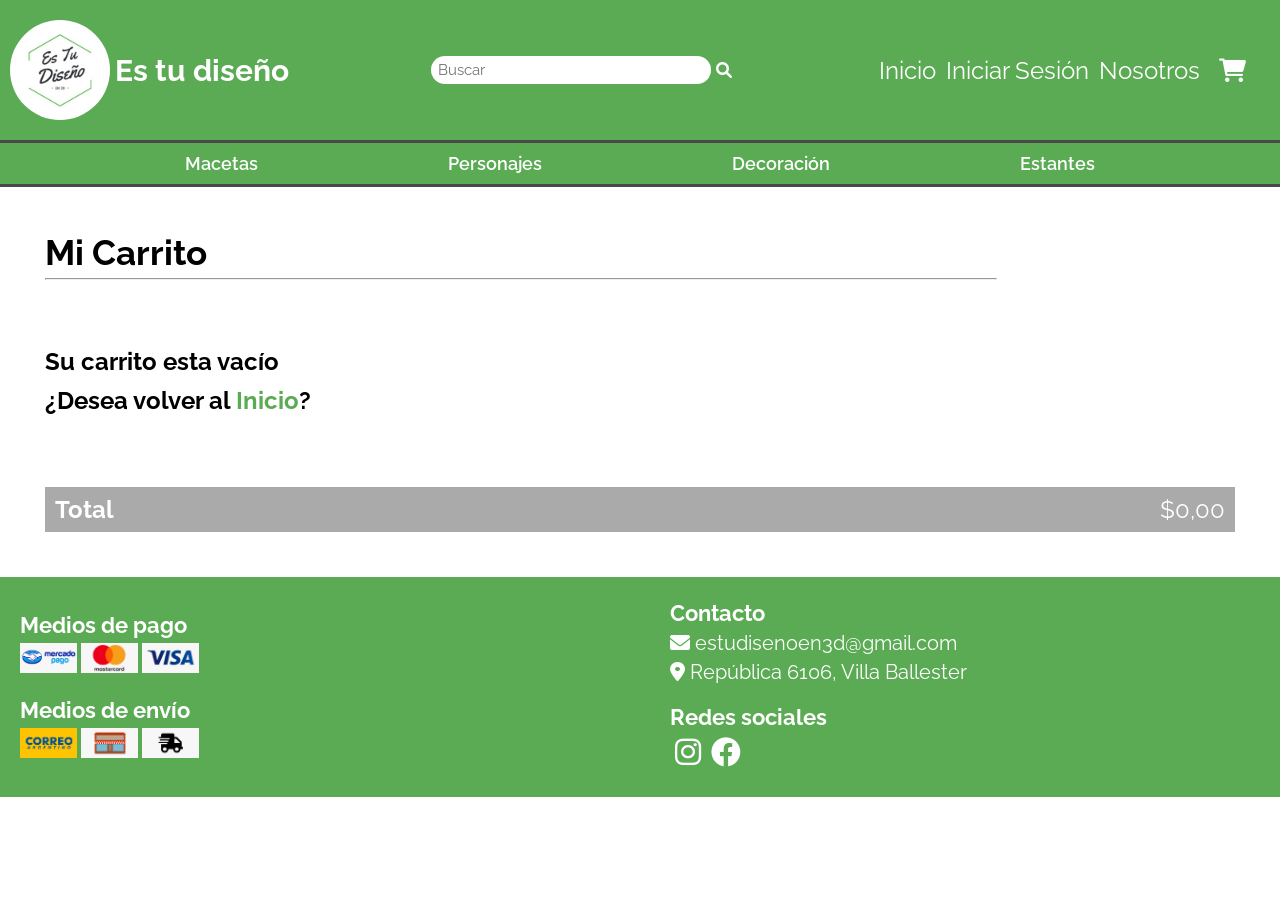
==== pages/carrito.html @ 05a71d56 "Agrega base del proyecto" ====
<!DOCTYPE html>
<html lang="en">
<head>
    <meta charset="UTF-8">
    <meta http-equiv="X-UA-Compatible" content="IE=edge">
    <meta name="viewport" content="width=device-width, initial-scale=1.0">
    <title>Carrito</title>
    <link rel="shortcut icon" href="Img/logo.png">
    <!-- Font Family -->
    <link href="https://fonts.googleapis.com/css2?family=Raleway:wght@300&display=swap" rel="stylesheet">
    <!-- Stylesheet -->
    <link rel="stylesheet" href="../style.css">
     <!-- Font Awesome -->
    <link href="https://cdnjs.cloudflare.com/ajax/libs/font-awesome/6.0.0/css/all.min.css" rel="stylesheet"/>
</head>
<body>
    <header>
        <nav class="navSuperior">
            <div class="logo">
                <a href="../index.html">
                    <img src="../Img/logo.jpeg" alt="logo es tu diseño">
                    <h1>Es tu diseño</h1>
                </a>
            </div>
            <div class="buscador">
                <input type="text" placeholder="Buscar" ><a href="#" class="fa-solid fa-search"></a>
            </div>
                <label for="menu" class="menuHamburguesa">
                    <i class="fa-solid fa-bars"></i>
                </label>
                <input type="checkbox" id="menu">
            <div class="seccionesContainer"> 
                <ul class="secciones">
                    <label for="menu" class="cerrarMenu">
                        <i class="fa-solid fa-circle-xmark"></i>
                    </label>
                    <li><a href="../index.html">Inicio</a></li>
                    <li><a href="cuenta.html">Iniciar Sesión</a></li>
                    <li><a href="nosotros.html">Nosotros</a></li>
                    <li id="seccionCarrito"><a href="carrito.html" class="fa-solid fa-cart-shopping"></a></li>
                </ul>
            </div>
        </nav>
        <nav class="navInferior">
            <ul class="categorias">
                <li><a href="macetas.html">Macetas</a></li>
                <li><a href="#">Personajes</a></li>
                <li><a href="#">Decoración</a></li>
                <li><a href="#">Estantes</a></li>
            </ul>
        </nav>
    </header>
    <main>
        <section class="carrito">
            <article class="h2">
                <h2>Mi Carrito</h2><hr>
            </article>
            <article class="h4">
                <h4>Su carrito esta vacío</h4>
                <h4>¿Desea volver al <a href="../index.html">Inicio</a>?</h4>
            </article>
            <article class="carritoTotal">
                <h6>Total</h6>
                <span>$0,00</span>
            </article>
        </section>
    </main>
    <footer>
        <section class="footerMetodos">
            <article class="pagos">
                <h4>Medios de pago</h4>
                <div>
                    <img src="../Img/mercadopago.png" alt="Mercado Pago">
                    <img src="../Img/mastercard.png" alt="Mastercard">
                    <img src="../Img/visa.png" alt="Visa">
                </div>
            </article>
            <article class="envios">
                <h4>Medios de envío</h4>
                <div>
                    <img src="../Img/correo-argentino.png" alt="Correo Argentino">
                    <img src="../Img/retiro-local.png" alt="Retiro local">
                    <img src="../Img/personalizado.png" alt="Personalizado">
                </div>
            </article>
        </section>
        <section class="footerInfo">
            <article class="contacto">
                <h4>Contacto</h4>
                <ul>
                    <li><i class="fa-solid fa-envelope"></i>estudisenoen3d@gmail.com</li>
                    <li><i class="fa-solid fa-location-dot"></i>República 6106, Villa Ballester</li>
                </ul>
            </article>
            <article class="redesSociales">
                <h4>Redes sociales</h4>
                <ul>
                    <li><a href="https://www.instagram.com/es.tu.diseno/" class="fa-brands fa-instagram"></a></li>
                    <li><a href="https://www.facebook.com/estudiseno-2358036297771299" class="fa-brands fa-facebook"></a></li>
                </ul>
            </article>
        </section>
    </footer>
</body>
</html>
---- style.css ----
* {
    padding: 0;
    margin: 0;
    list-style: none;
    text-decoration: none;
    box-sizing: border-box;
    font-family: 'Raleway', sans-serif;
}

body {
    display: grid;
    grid-template-rows: auto auto 320px;
}

/* HEADER */

header {
    background-color: rgb(91, 171, 84);
    display: flex;
    flex-direction: column;
}

.navSuperior {
    display: flex;
    justify-content: space-between;
    margin: 0 10px;
}

.logo a {
    display: flex;
    align-items: center;
    margin: 20px 0;
}

.logo img {
    height: 80px;
    border-radius: 50%;
}

.logo h1 {
    display: none;
}

.buscador {
    display: flex;
    justify-content: center;
    align-items: center;
}

.buscador input{
    min-width: 160px;
    padding-left: 7px;
    line-height: 25px;
    background: white;
    color: rgb(99, 173, 88);
    border: none;
    border-radius: 18px;
    margin-right: 5px;
}

.menuHamburguesa {
    display: flex;
    justify-content: center;
    align-items: center;
    margin-right: 8px;
    font-size: 25px;
    color: white;
  }
  
input#menu {
    display: none;
}

input#menu:checked ~ .seccionesContainer {
    display: block;
} 
  
.seccionesContainer {
    display: none;
    position: fixed;
    top: 0;
    left: 0;
    width: 100%; 
    height: 200px;
    background-color: rgb(91, 171, 84);
}
  
.cerrarMenu {
    position: absolute;
    top: 15px;
    right: 15px;
    font-size: 20px;
    color: rgb(27, 27, 27);
}

.secciones {
    margin: 15px;
    display: flex;
    flex-direction: column;
    align-content: center;
    align-items: center;
}

.secciones li {
    display: flex;
    font-size: 24px;
    margin: 5px 0;
    padding: 0 8px;
    background-color: rgb(163, 224, 174);
    border-radius: 15px;
}

.secciones li a {
    color: rgb(48, 48, 48);
}

#seccionCarrito {
    padding: 9px;
    border-radius: 50%;
}

.navInferior {
    display: flex;
    justify-content: center;
    border-top: 3px solid rgb(73, 73, 73);
    border-bottom: 3px solid rgb(73, 73, 73);
}

.categorias {
    display: flex;
    width: calc(100vw - 19px);
    justify-content: space-evenly;
}

.categorias li {
    display: flex;
    font-size: 12px;
    font-weight: 600;
    margin: 10px 15px;
    color: white;
}

header a {
    color: white;
}

/* MEDIA QUERIES */

@media screen and (min-width: 768px) {

    body {
        display: grid;
        grid-template-rows: auto auto 220px;
    }

    .logo img {
        height: 100px;
    }

    .logo h1 {
        display: flex;
        display: inline-block;
        font-size: 30px;
        margin-left: 5px;
    }

    .buscador input {
        min-width: 200px;
        line-height: 28px;
        font-size: 15px;
    }

    .categorias li {
        font-size: 16px;
    }
    
}

@media screen and (min-width:1100px) {
    
    .buscador input {
        min-width: 280px;
    }

    .menuHamburguesa {
        display: none;
    }
    
    .cerrarMenu {
        display: none;
    }
    
    .seccionesContainer {
        display: flex;
        position: inherit;
        width: auto;
        height: auto;
        align-items: center;
    }
    
    .seccionesContainer ul {
        flex-direction: row;
        justify-content: space-evenly;
    }

    .secciones {
        margin: 0 10px 0 0;
        width: 100%;
        align-items: center;
    }

    .secciones li {
        background-color: transparent;
        padding: 0;
        margin: 0 5px;
    }

    .secciones li a {
        color: white;
    }

    #seccionCarrito {
        border-radius: none;
    }

    .categorias li {
        font-size: 18px;
    }
}

/* END HEADER */


/* MAIN INDEX */

.carrusel {
    width: 100%;
    height: 70vh;
    background-image: url("Img/Oferta.jpeg");
    background-repeat: no-repeat;
    background-position: center;
    background-size: cover;
}

.division {
    background-color: rgb(163, 224, 174);
    height: 40px;
    margin-bottom: 20px;
}

.productos {
    display: flex;
    justify-content: space-evenly;
    align-content: flex-end;
    flex-wrap: wrap;
}

.productos article {
    display: flex;
    flex-direction: column;
    margin: 0 10px 20px;
    border: 3px solid rgb(73, 73, 73);
    border-radius: 5px;
}

.productos img {
    border-bottom: 3px solid rgb(73, 73, 73);
    height: 190px;
}

.productos h4 {
    text-align: center;
    font-size: 15px;
    margin-top: 5px;
}

.productos h6 {
    text-align: center;
    font-size: 12px;
    margin-bottom: 5px;
}

/* MEDIA QUERIES */

@media screen and (min-width: 768px) {
    
    .productos img {
        height: 220px;
    }

    .productos h4 {
        font-size: 18px;
    }

    .productos h6 {
        font-size: 15px;
    }

}

@media screen and (min-width: 1100px) {

    .productos img {
        height: 300px;
    }

    .productos h4 {
        font-size: 22px;
    }

    .productos h6 {
        font-size: 18px;
    }
}

/* END MAIN INDEX */


/* MAIN CUENTA */

.cuentaContainer {
    display: flex;
    justify-content: center;
    background-image: url(Img/fondo.jpeg);
    background-repeat: no-repeat;
    background-position: center center;
    background-size: cover;
}

.cuenta {
    display: flex;
    flex-direction: column;
    align-items: center;
    width: 200px;
    margin: 20px;
    padding: 20px;
    background-color: rgb(163, 224, 174);
}

.cuentaForm legend {
    font-size: 20px;
    font-weight: 600;
    border-bottom: 1px solid rgb(48, 48, 48);;
}

.cuentaForm input {
    padding-left: 5px;
    margin: 20px 0;
    width: 100%;
    max-width: 300px;
    height: 25px;
    font-size: 15px;
}

.buttonContainer {
    display: flex;
    justify-content: center;
}

.buttonContainer button {
    padding: 5px;
    font-size: 15px;
    font-weight: 600;
}

.cuenta h4 {
    font-size: 15px;
    margin-top: 15px;
}

.cuenta a {
    color: white
}

/* MEDIA QUERIES */

@media screen and (min-width: 768px) {

    .cuenta {
        width: 300px;
        margin: 30px;
        padding: 30px 40px;
    }

    .cuentaForm legend {
        font-size: 25px;
    }

    .buttonContainer button {
        font-size: 18px;
    }

    .cuenta h4 {
        font-size: 18px;
    }
}


@media screen and (min-width: 1100px) {

    .cuenta {
        width: 350px;
        padding: 50px 40px;
    }

    .cuentaForm legend {
        font-size: 28px;
    }

    .cuentaForm input {
        height: 28px;
    }

    .buttonContainer button {
        font-size: 20px;
    }

    .cuenta h4 {
        font-size: 20px;
    }
}
/* END MAIN CUENTA */


/* MAIN NOSOTROS */

.nosotros {
    display: flex;
    flex-direction: column;
    margin: 30px 50px;
}

.nosotros h2 {
    font-size: 25px;
    text-align: center;
}

.nosotros p {
    font-size: 15px;
    margin-top: 10px;
}

/* MEDIA QUERIES */

@media screen and (min-width: 768px) {
    
    .nosotros {
        margin: 50px 90px;
    }
    
    .nosotros h2 {
        font-size: 30px;
        text-align: center;
    }
    
    .nosotros p {
        font-size: 20px;
        margin-top: 20px;
    }
}

@media screen and (min-width: 1100px) {

    .nosotros {
        margin: 80px 120px;
    
    }
    
    .nosotros h2 {
        font-size: 35px;
    }
    
    .nosotros p {
        font-size: 20px;
    }
}

/* END MAIN NOSOTROS */


/* MAIN CARRITO */

.carrito {
    display: flex;
    flex-direction: column;
    justify-content: space-between;
    margin: 25px;
    min-height: 300px;
}

.carrito h2 {
    font-size: 22px;
}

.carrito hr {
    margin: 5px 0;
    width: 80%;
}

.carrito h4 {
    font-size: 18px;
    margin-bottom: 10px;
}

.carrito a {
    color: rgb(91, 171, 84);
}

.carritoTotal {
    display: flex;
    justify-content: space-between;
    align-items: center;
    padding: 8px 10px;
    width: 100%;
    background-color: rgb(170, 170, 170);
}

.carritoTotal h6 {
    font-size: 18px;
    color: white;
}

.carritoTotal span {
    font-size: 18px;
    color: white;
}

/* MEDIA QUERIES */

@media screen and (min-width: 768px) {

    .carrito {
        margin: 35px;
    }

    .carrito h2 {
        font-size: 28px;
    }
}

@media screen and (min-width: 1100px) {

    .carrito {
        margin: 45px;
    }

    .carrito h2 {
        font-size: 35px;
    }

    .carrito h4 {
        font-size: 24px;
    }

    .carritoTotal h6 {
        font-size: 24px;
    }
    
    .carritoTotal span {
        font-size: 24px;
    }    
}

/* END MAIN CARRITO */


/* MAIN MACETAS */

.macetasMain {
    display: flex;
    flex-direction: column;
    padding-bottom: 20px;
}

.filtrarMacetasContainer {
    display: flex;
    justify-content: center;
    margin: 20px;
}

.categoriasMacetas h2 {
    font-size: 24px;
    margin-bottom: 10px;
}

.categoriasMacetas h3 {
    font-size: 15px;
}

.categoriasMacetas h3 a {
    color: rgb(48, 48, 48);
}

.filtrarMacetas {
    display: flex;
    align-items: center;
    margin-left: 50px;
}

.filtrarMacetas select {
    font-size: 15px;
}

.categoriasMacetas {
    display: flex;
    flex-direction: column;
}

.productosMacetas {
    display: flex;
    justify-content: space-evenly;
    align-items: flex-end;
    flex-wrap: wrap;
}

.productosMacetas article {
    margin: 5px 10px;
    border: 3px solid rgb(73, 73, 73);
    border-radius: 5px;
}

.productosMacetas img {
    border-bottom: 3px solid rgb(73, 73, 73);
    height: 190px;
}

.productosMacetas h4 {
    text-align: center;
    font-size: 15px;
    margin-top: 5px;
}

.productosMacetas h6 {
    text-align: center;
    font-size: 12px;
    margin-bottom: 5px;
}

/* MEDIA QUERIES */ 

@media screen and (min-width: 768px) {
    
    .categoriasMacetas h2 {
        font-size: 28px;
    }
    
    .categoriasMacetas h3 {
        font-size: 18px;
    }
    .filtrarMacetas select {
        font-size: 18px;
    }

    .productosMacetas h4 {
        font-size: 18px;
    }

    .productosMacetas img {
        height: 220px;
    }

    .productosMacetas h6 {
        font-size: 15px;
    }
}

@media screen and (min-width: 1100px) {

    .categoriasMacetas h2 {
        font-size: 35px;
    }
    
    .categoriasMacetas h3 {
        font-size: 24px;
    }
    .filtrarMacetas select {
        font-size: 24px;
    }

    .productosMacetas img {
        height: 300px;
    }

    .productosMacetas h4 {
        font-size: 22px;
    }

    .productosMacetas h6 {
        font-size: 18px;
    }
}

/* END MAIN MACETAS */


/* FOOTER */

footer {
    display: flex;
    flex-direction: column;
    background-color: rgb(91, 171, 84);
    color: white;
}

.footerMetodos {
    display: flex;
    flex-direction: column;
    justify-content: space-evenly;
    margin: 15px 0 15px 20px;
}

footer h4 {
    font-size: 15px;
}

.pagos {
    display: flex;
    flex-direction: column;
}

.pagos img {
    margin-top: 5px;
    height: 25px;
}

.envios {
    display: flex;
    flex-direction: column;
}

.envios img {
    margin-top: 5px;
    height: 25px;
}

.footerInfo {
    display: flex;
    flex-direction: column;
    margin-left: 20px;
}

.contacto {
    display: flex;
    flex-direction: column;
    margin-bottom: 20px;
}

.contacto ul li {
    display: flex;
    align-items: center;
    margin-top: 5px;
}

.contacto ul li i {
    padding-right: 5px;
}

.redesSociales {
    display: flex;
    flex-direction: column;
} 

.redesSociales ul {
    display: flex;
}

.redesSociales ul li {
    margin: 5px;
    font-size: 30px;
    color: white;
}

.redesSociales ul li a {
    color: white;
}

/* MEDIA QUERIES */

@media screen and (min-width: 768px) {
    
    footer {
        display: grid;
        grid-template-columns: repeat(2, 1fr);
    }

    footer h4 {
        font-size: 18px;
    }

    .footerInfo {
        justify-content: center;
        margin: 0;
        padding-left: 30px;
    }
}

@media screen and (min-width: 1100px) {

    footer h4 {
        font-size: 22px;
    }

    .footerMetodos img {
        height: 30px;
    }

    .footerInfo li {
        font-size: 20px;
    }
}

/* END FOOTER */
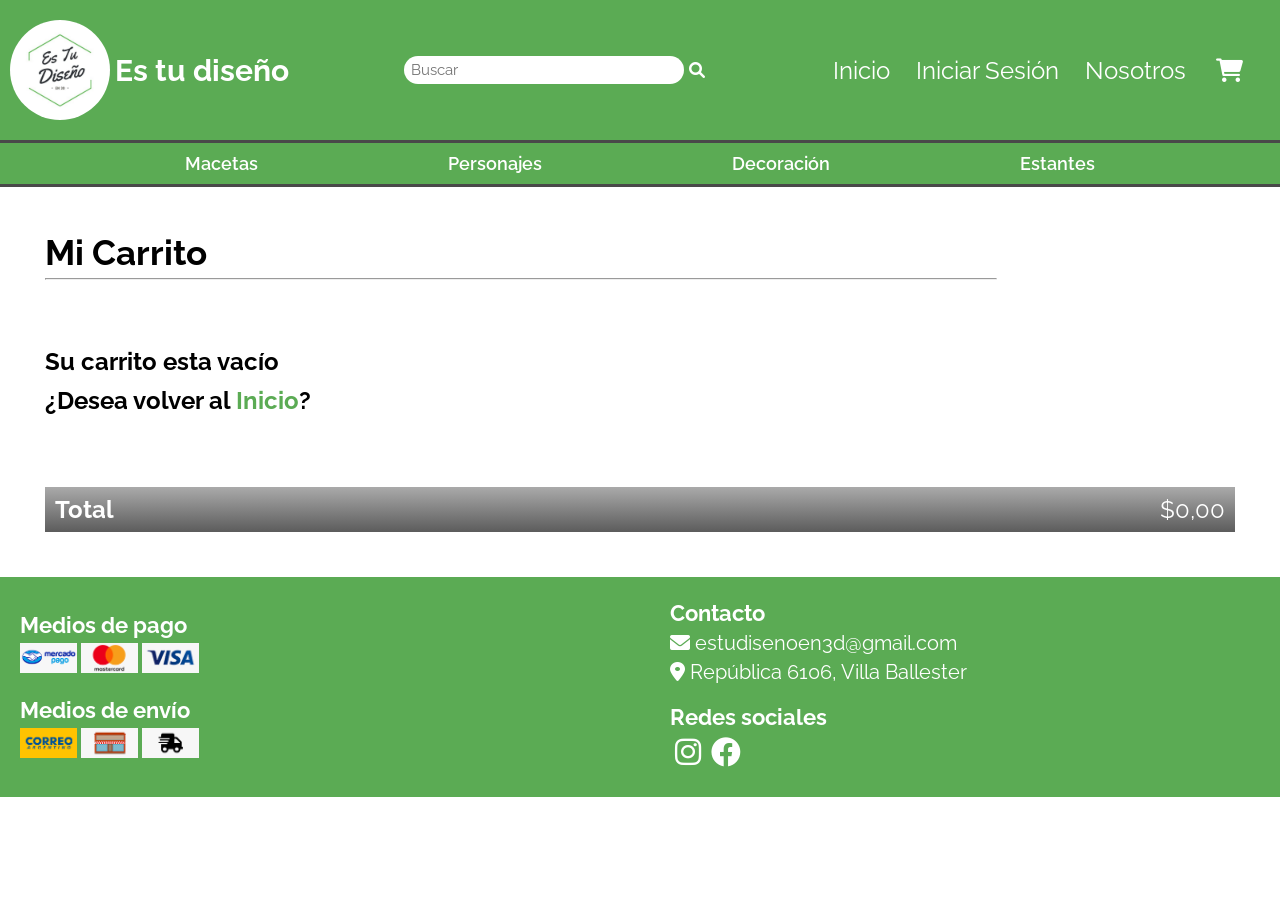
==== commit e716318f: "agrega animaciones" ====
--- a/pages/carrito.html
+++ b/pages/carrito.html
@@ -5,7 +5,7 @@
     <meta http-equiv="X-UA-Compatible" content="IE=edge">
     <meta name="viewport" content="width=device-width, initial-scale=1.0">
     <title>Carrito</title>
-    <link rel="shortcut icon" href="Img/logo.png">
+    <link rel="shortcut icon" href="../Img/logo.png">
     <!-- Font Family -->
     <link href="https://fonts.googleapis.com/css2?family=Raleway:wght@300&display=swap" rel="stylesheet">
     <!-- Stylesheet -->
--- a/style.css
+++ b/style.css
@@ -39,6 +39,10 @@
 
 .logo h1 {
     display: none;
+}
+
+.logo:hover {
+    transform: scale(0.95);
 }
 
 .buscador {
@@ -58,6 +62,25 @@
     margin-right: 5px;
 }
 
+.buscador input:hover {
+    background: rgb(226, 226, 226);
+}
+
+.buscador input:focus {
+    background: rgb(90, 90, 90);
+    color: white;
+    outline: none;
+}
+
+.buscador a:hover {
+    color: rgb(226, 226, 226);
+    transform: scale(0.95);
+}
+
+.buscador a:active {
+    color: rgb(27, 27, 27);
+}
+
 .menuHamburguesa {
     display: flex;
     justify-content: center;
@@ -65,8 +88,12 @@
     margin-right: 8px;
     font-size: 25px;
     color: white;
-  }
-  
+}
+ 
+.menuHamburguesa:active {
+    color: rgb(27, 27, 27);
+}
+
 input#menu {
     display: none;
 }
@@ -93,6 +120,10 @@
     color: rgb(27, 27, 27);
 }
 
+.cerrarMenu:active {
+    color: rgb(230, 230, 230);
+}
+
 .secciones {
     margin: 15px;
     display: flex;
@@ -110,8 +141,16 @@
     border-radius: 15px;
 }
 
+.secciones li:active {
+    background-color: rgb(48, 48, 48);
+}
+
 .secciones li a {
     color: rgb(48, 48, 48);
+}
+
+.secciones li a:active {
+    color: rgb(230, 230, 230);
 }
 
 #seccionCarrito {
@@ -138,6 +177,15 @@
     font-weight: 600;
     margin: 10px 15px;
     color: white;
+}
+
+.categorias li a:hover {
+    color: rgb(226, 226, 226);
+    transform: scale(0.95);
+}
+
+.categorias li a:active {
+    color: rgb(27, 27, 27);
 }
 
 header a {
@@ -215,12 +263,33 @@
         margin: 0 5px;
     }
 
+    .secciones li:active {
+        background-color: transparent;
+    }
+
     .secciones li a {
+        padding: 4px 8px;
         color: white;
     }
 
+    .secciones li a:hover {
+        background-color: rgb(121, 170, 117);
+        border-radius: 15px;
+        transform: scale(0.95);
+    }
+
+    .secciones li a:active {
+        color: rgb(27, 27, 27);
+    }
+    
     #seccionCarrito {
+        padding: 9px 4px;
         border-radius: none;
+    }
+
+    #seccionCarrito:hover {
+        background-color: rgb(121, 170, 117);
+        border-radius: 50%;
     }
 
     .categorias li {
@@ -243,7 +312,7 @@
 }
 
 .division {
-    background-color: rgb(163, 224, 174);
+    background: linear-gradient(rgb(87, 214, 110), rgb(163, 224, 174));
     height: 40px;
     margin-bottom: 20px;
 }
@@ -261,6 +330,10 @@
     margin: 0 10px 20px;
     border: 3px solid rgb(73, 73, 73);
     border-radius: 5px;
+}
+
+.productos article:hover {
+    transform: scale(0.95);
 }
 
 .productos img {
@@ -350,6 +423,17 @@
     max-width: 300px;
     height: 25px;
     font-size: 15px;
+    border-radius: 3px;
+}
+
+.cuentaForm input:hover {
+    background: rgb(226, 226, 226);
+}
+
+.cuentaForm input:focus {
+    background: rgb(90, 90, 90);
+    color: white;
+    outline: none;
 }
 
 .buttonContainer {
@@ -361,6 +445,11 @@
     padding: 5px;
     font-size: 15px;
     font-weight: 600;
+    border-radius: 3px;
+}
+
+.buttonContainer button:hover {
+    transform: scale(0.95);
 }
 
 .cuenta h4 {
@@ -512,7 +601,7 @@
     align-items: center;
     padding: 8px 10px;
     width: 100%;
-    background-color: rgb(170, 170, 170);
+    background: linear-gradient(rgb(170, 170, 170), rgb(92, 92, 92));
 }
 
 .carritoTotal h6 {
@@ -585,6 +674,14 @@
 
 .categoriasMacetas h3 {
     font-size: 15px;
+}
+
+.categoriasMacetas h3:hover {
+    transform: scale(0.95);
+}
+
+.categoriasMacetas a:active {
+    color:rgb(87, 214, 110)
 }
 
 .categoriasMacetas h3 a {
@@ -619,6 +716,10 @@
     border-radius: 5px;
 }
 
+.productosMacetas article:hover {
+    transform: scale(0.95);
+}
+
 .productosMacetas img {
     border-bottom: 3px solid rgb(73, 73, 73);
     height: 190px;
@@ -774,6 +875,14 @@
     color: white;
 }
 
+.redesSociales ul li a:hover {
+    transform: scale(0.95);
+}
+
+.redesSociales ul li a:active {
+    color: rgb(48, 48, 48);
+}
+
 /* MEDIA QUERIES */
 
 @media screen and (min-width: 768px) {
